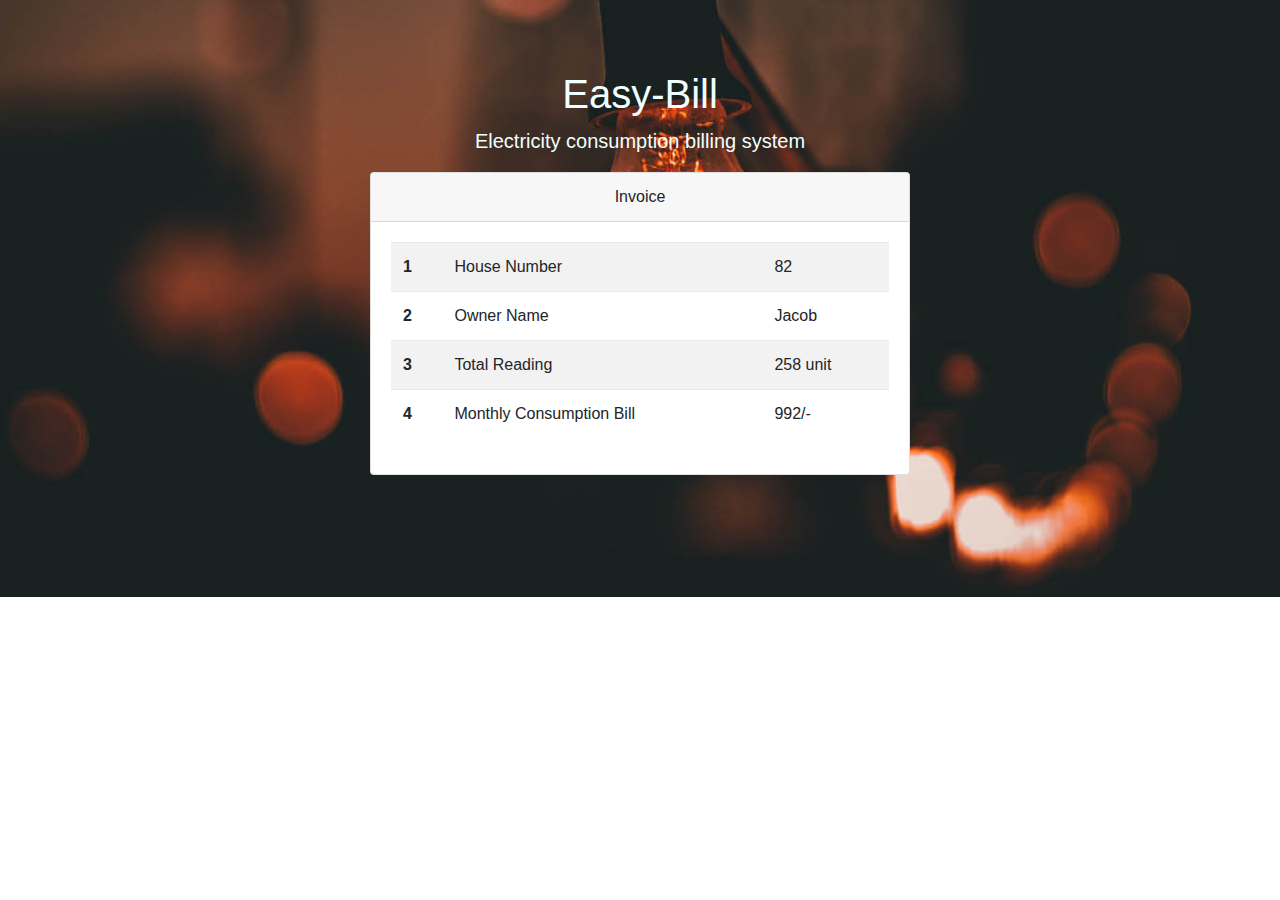
==== user.html @ 881f028b "Add files via upload" ====
<!DOCTYPE html>
<html lang="en">

<head>

    <meta charset="utf-8">
    <meta name="viewport" content="width=device-width, initial-scale=1, shrink-to-fit=no">
    <meta name="description" content="">
    <meta name="author" content="">

    <title>Bare - Start Bootstrap Template</title>

    <!-- Bootstrap core CSS -->
    <link href="css/bootstrap.min.css" rel="stylesheet">

    <!-- Custom styles for this template -->
    <style>
        body {
            padding-top: 54px;
             background-image:url('images/bg.jpg');
background-repeat:no-repeat;
-webkit-background-size:cover;
-moz-background-size:cover;
-o-background-size:cover;
background-size:cover;
background-position:center;
        }
        .white{
            color:azure;
        }

        @media (max-width: 992px) {
            body {
                padding-top: 56px;
                padding-bottom: 160px;
            }
        }
    </style>

</head>

<body>

    <!-- Navigation -->

    <!-- Page Content -->
    <div class="container">
        <div class="row">
            <div class="col-lg-12">
                <h1 class="mt-3 text-center white">Easy-Bill</h1>
                <p class="lead text-center white">Electricity consumption billing system</p>
                
                <div class="row">
                    <div class="col-lg-6 offset-lg-3">
                        <div class="card">
                            <div class="card-header text-center">
                                Invoice
                            </div>
                            <div class="card-body">

                                <table class="table table-striped">
                                    <tbody>
                                        <tr>
                                            <th scope="row">1</th>
                                            <td>House Number</td>
                                            <td>82</td>

                                        </tr>
                                        <tr>
                                            <th scope="row">2</th>
                                            <td>Owner Name</td>
                                            <td>Jacob</td>

                                        </tr>
                                        <tr>
                                            <th scope="row">3</th>
                                            <td>Total Reading</td>
                                            <td>258 unit</td>

                                        </tr>
                                        <tr>
                                            <th scope="row">4</th>
                                            <td>Monthly Consumption Bill</td>
                                            <td>992/-</td>

                                        </tr>
                                    </tbody>
                                </table>
                            </div>
                        </div>
                    </div>
                </div>
            </div>

            <!-- Bootstrap core JavaScript -->

            <script src="jquery/jquery.min.js"></script>
            <script src="https://cdnjs.cloudflare.com/ajax/libs/popper.js/1.12.3/umd/popper.min.js" integrity="sha384-vFJXuSJphROIrBnz7yo7oB41mKfc8JzQZiCq4NCceLEaO4IHwicKwpJf9c9IpFgh" crossorigin="anonymous"></script>
            <script src="https://maxcdn.bootstrapcdn.com/bootstrap/4.0.0-beta.2/js/bootstrap.min.js" integrity="sha384-alpBpkh1PFOepccYVYDB4do5UnbKysX5WZXm3XxPqe5iKTfUKjNkCk9SaVuEZflJ" crossorigin="anonymous"></script>

</body>

</html>
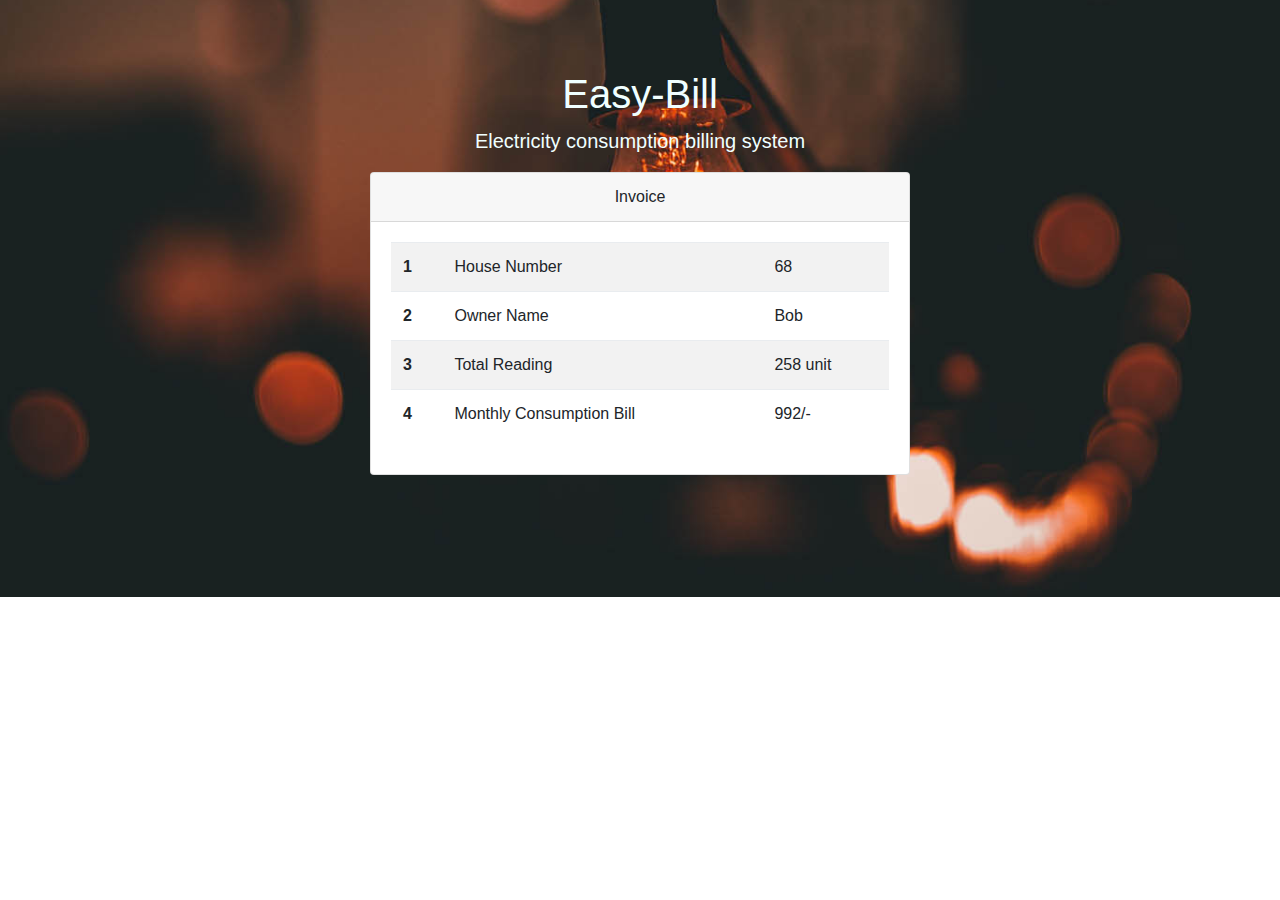
==== commit a5ee0649: "Update user.html" ====
--- a/user.html
+++ b/user.html
@@ -63,13 +63,13 @@
                                         <tr>
                                             <th scope="row">1</th>
                                             <td>House Number</td>
-                                            <td>82</td>
+                                            <td>68</td>
 
                                         </tr>
                                         <tr>
                                             <th scope="row">2</th>
                                             <td>Owner Name</td>
-                                            <td>Jacob</td>
+                                            <td>Bob</td>
 
                                         </tr>
                                         <tr>
@@ -100,4 +100,4 @@
 
 </body>
 
-</html>+</html>
